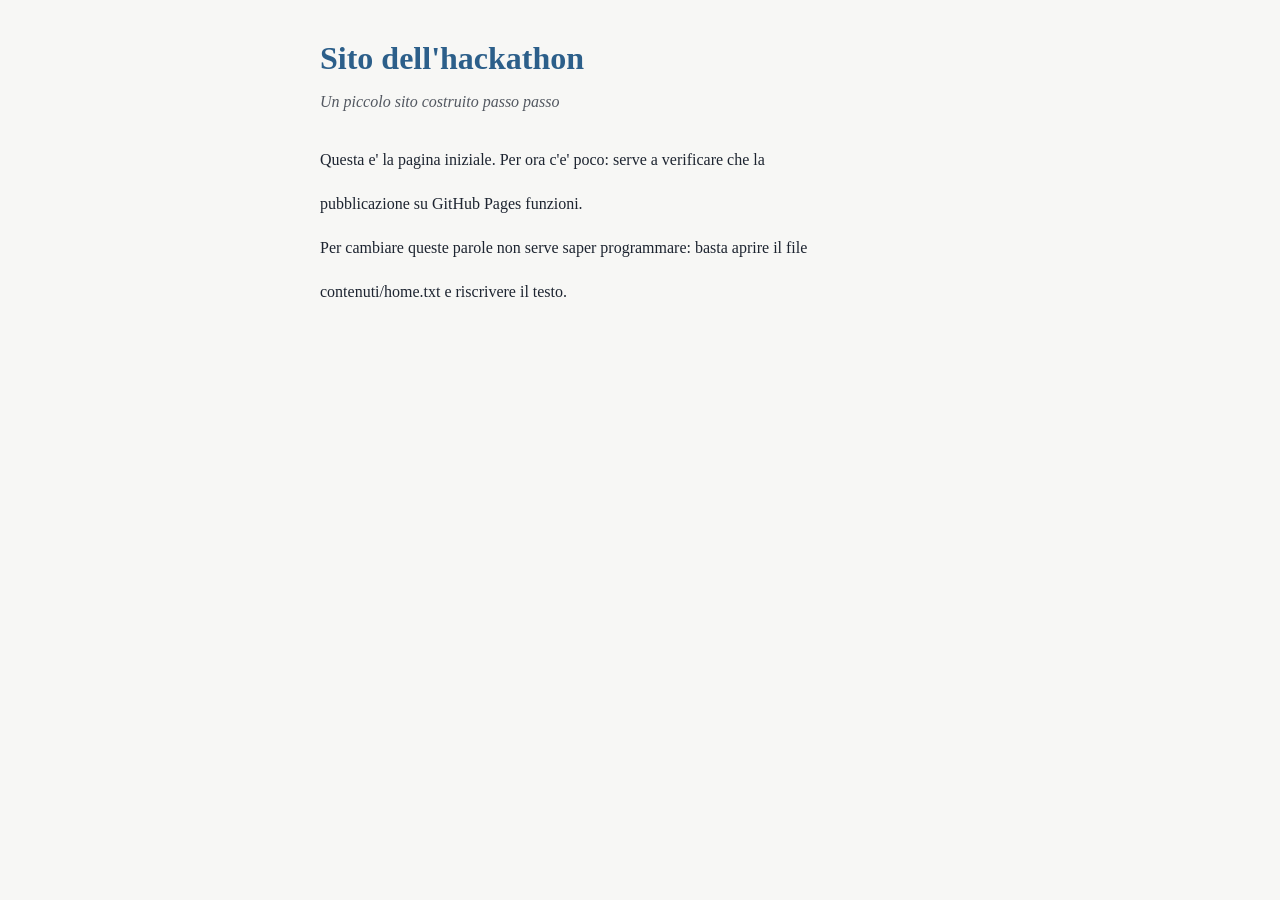
==== index.html @ af0ab6b0 "Aggiunta la prima pagina del sito, con il testo in un file separato - index.html, stile.css, script." ====
<!DOCTYPE html>
<html lang="it">
<head>
  <meta charset="utf-8">
  <meta name="viewport" content="width=device-width, initial-scale=1">
  <title>Sito dell'hackathon</title>
  <link rel="stylesheet" href="stile.css">
</head>
<body>
  <main>
    <h1 id="titolo">Sito dell'hackathon</h1>
    <p class="sottotitolo" id="sottotitolo"></p>
    <div id="contenuto">
      <p>Caricamento del testo in corso...</p>
    </div>
  </main>
  <script src="script.js"></script>
</body>
</html>
---- stile.css ----
/* Aspetto grafico del sito. Colori e dimensioni si cambiano qui. */

:root {
  --colore-testo: #1d2430;
  --colore-sfondo: #f7f7f5;
  --colore-accento: #2c5f8a;
}

body {
  margin: 0;
  padding: 2rem 1.25rem 4rem;
  background: var(--colore-sfondo);
  color: var(--colore-testo);
  font-family: Georgia, "Times New Roman", serif;
  line-height: 1.65;
}

main {
  max-width: 40rem;
  margin: 0 auto;
}

h1 {
  font-size: 2rem;
  margin: 0 0 0.25rem;
  color: var(--colore-accento);
}

.sottotitolo {
  margin: 0 0 2rem;
  font-style: italic;
  opacity: 0.75;
}

p {
  margin: 0 0 1.1rem;
}
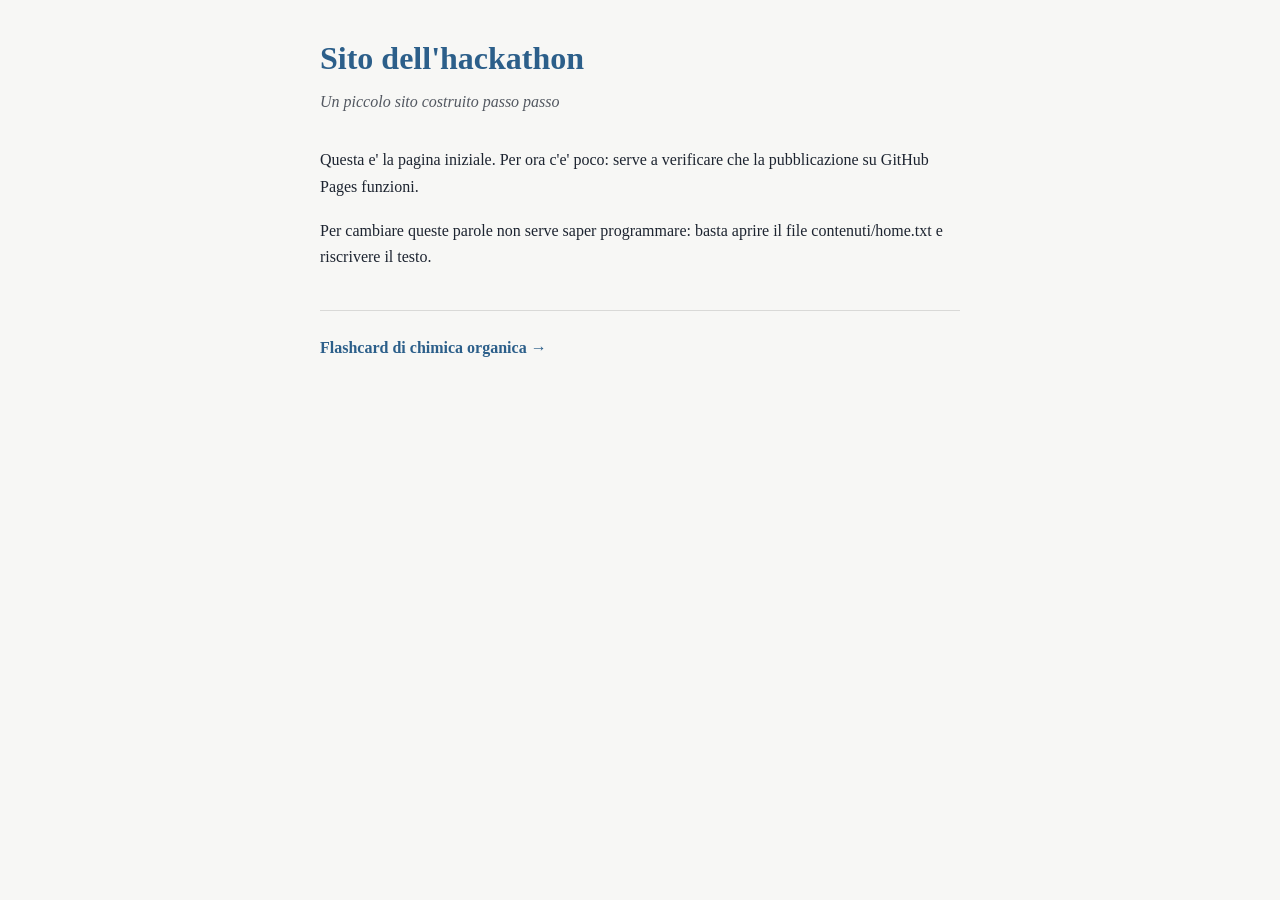
==== commit 08a72258: "Aggiunto il collegamento al gioco dalla pagina iniziale In fondo alla home compare il link alle flas" ====
--- a/index.html
+++ b/index.html
@@ -13,6 +13,10 @@
     <div id="contenuto">
       <p>Caricamento del testo in corso...</p>
     </div>
+
+    <p class="collegamento-gioco">
+      <a href="flashcard.html">Flashcard di chimica organica &#8594;</a>
+    </p>
   </main>
   <script src="script.js"></script>
 </body>
--- a/stile.css
+++ b/stile.css
@@ -35,3 +35,18 @@
 p {
   margin: 0 0 1.1rem;
 }
+
+/* Collegamento al gioco di flashcard */
+.collegamento-gioco {
+  margin-top: 2.5rem;
+  padding-top: 1.5rem;
+  border-top: 1px solid rgba(0, 0, 0, 0.12);
+}
+
+.collegamento-gioco a {
+  color: var(--colore-accento);
+  font-weight: bold;
+  text-decoration: none;
+}
+
+.collegamento-gioco a:hover { text-decoration: underline; }
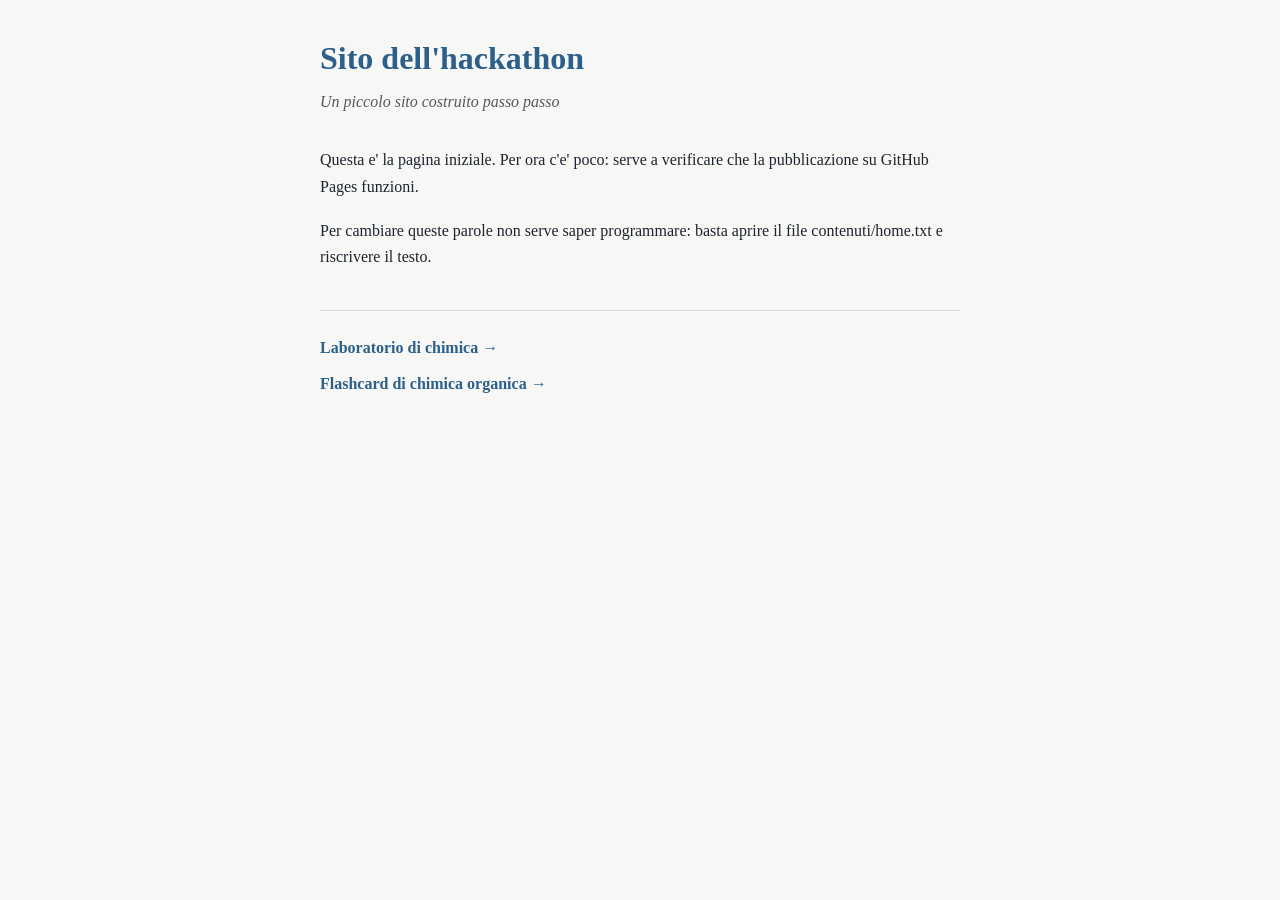
==== commit f559ac7f: "Aggiunto il collegamento al laboratorio dalla pagina iniziale Il blocco dei collegamenti ora ne cont" ====
--- a/index.html
+++ b/index.html
@@ -14,9 +14,10 @@
       <p>Caricamento del testo in corso...</p>
     </div>
 
-    <p class="collegamento-gioco">
-      <a href="flashcard.html">Flashcard di chimica organica &#8594;</a>
-    </p>
+    <div class="collegamenti">
+      <p><a href="chimica.html">Laboratorio di chimica &#8594;</a></p>
+      <p><a href="flashcard.html">Flashcard di chimica organica &#8594;</a></p>
+    </div>
   </main>
   <script src="script.js"></script>
 </body>
--- a/stile.css
+++ b/stile.css
@@ -36,17 +36,19 @@
   margin: 0 0 1.1rem;
 }
 
-/* Collegamento al gioco di flashcard */
-.collegamento-gioco {
+/* Collegamenti alle altre pagine del sito */
+.collegamenti {
   margin-top: 2.5rem;
   padding-top: 1.5rem;
   border-top: 1px solid rgba(0, 0, 0, 0.12);
 }
 
-.collegamento-gioco a {
+.collegamenti p { margin: 0 0 0.6rem; }
+
+.collegamenti a {
   color: var(--colore-accento);
   font-weight: bold;
   text-decoration: none;
 }
 
-.collegamento-gioco a:hover { text-decoration: underline; }
+.collegamenti a:hover { text-decoration: underline; }
